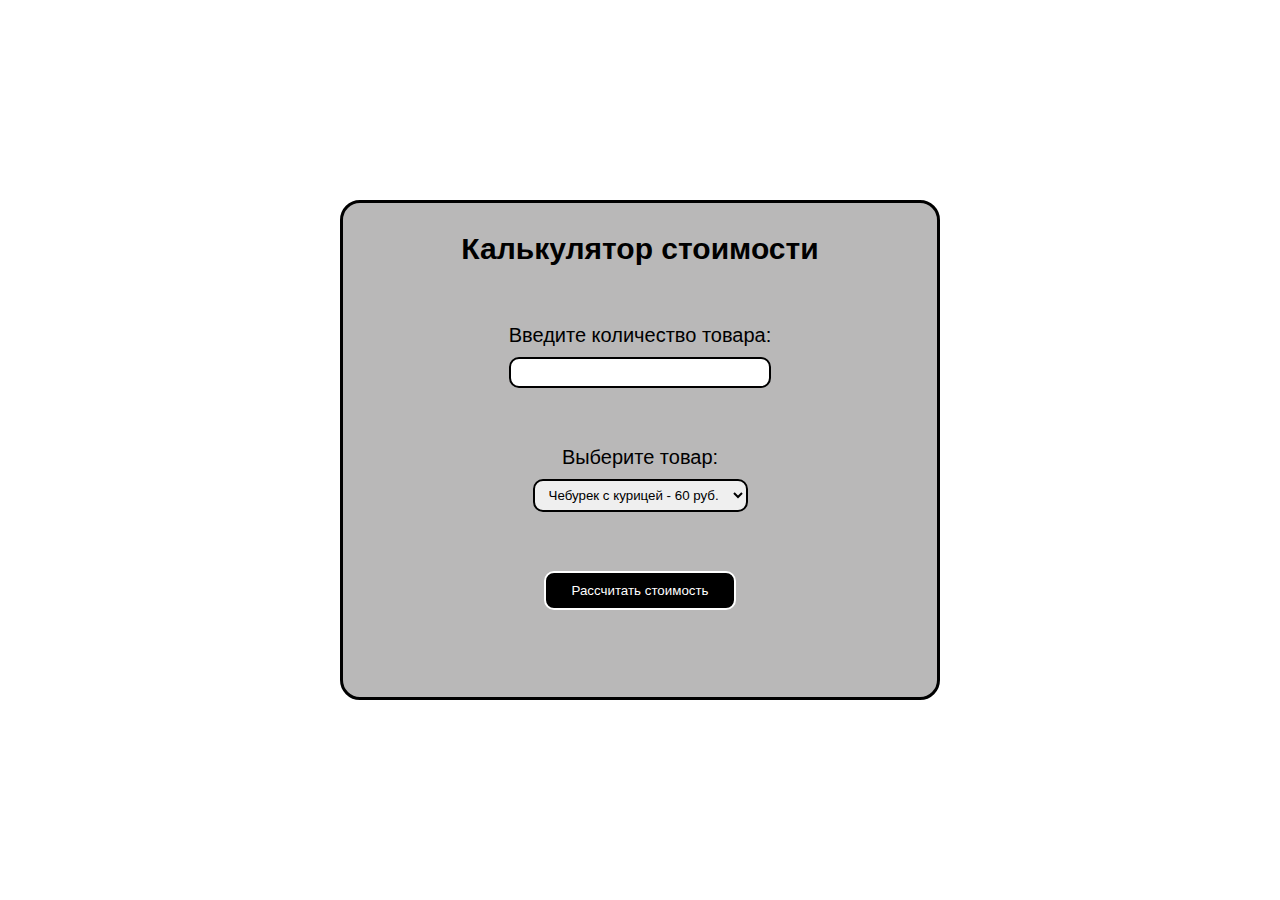
==== 5/index.html @ 5579dee3 "Add files via upload" ====
<!DOCTYPE html>
<html lang="en">
<head>
    <meta charset="UTF-8">
    <meta name="viewport" content="width=device-width, initial-scale=1.0">
    <title>Document</title>
    <link rel="stylesheet" href="style.css">
</head>
<body>
    <div class="calculator">
        <h1>Калькулятор стоимости</h1>
        <div class="a">
            <label for="kolvo">
                Введите количество товара: 
            </label>
            <input type="number" class="kol" name="kolvo" id="kol" value="">
        </div>
        <div class="a">
            <label for="good">
                Выберите товар:
            </label>
            <select name="good" id="good" class="good">
                <option value="60">Чебурек с курицей - 60 руб.</option>
                <option value="60">Чебурек с мясом - 60 руб.</option>
                <option value="65">Чебурек с сыром - 65 руб.</option>
                <option value="55">Пирожок с сыром - 55 руб.</option>
                <option value="60">Беляш с мясом - 60 руб.</option>
                <option value="80">Пицца Виктория - 80 руб.</option>
            </select>
        </div>
        <button id="ug" class="ug">
            Рассчитать стоимость
        </button>
        <div class="result" id="result">

        </div>
    </div>


    <script src="script.js"></script>
</body>
</html>
---- 5/style.css ----
* {
    padding: 0px;
    margin: 0px;
    box-sizing: border-box;
}

h1 {
    font-size: 30px;
}

body {
    display: flex;
    justify-content: center;
    align-items: center;
    height: 100vh;
    font-family: Arial, Helvetica, sans-serif;
}

.calculator {
    width: 600px;
    height: 500px;
    background-color: rgb(185, 184, 184);
    display: flex;
    flex-direction: column;
    align-items: center;
    justify-content: space-around;
    border-radius: 20px;
    border: 3px black solid;
}

.a {
    display: flex;
    flex-direction: column;
    row-gap: 10px;
    text-align: center;
    font-size: 20px;
}

input, select {
    padding: 6px 10px;
    border-radius: 10px;
    border: 2px black solid;
}

.ug {
    padding: 10px 25px;
    border-radius: 10px;
    background-color: rgb(0, 0, 0);
    color: white;
    border: 2px white solid;
}
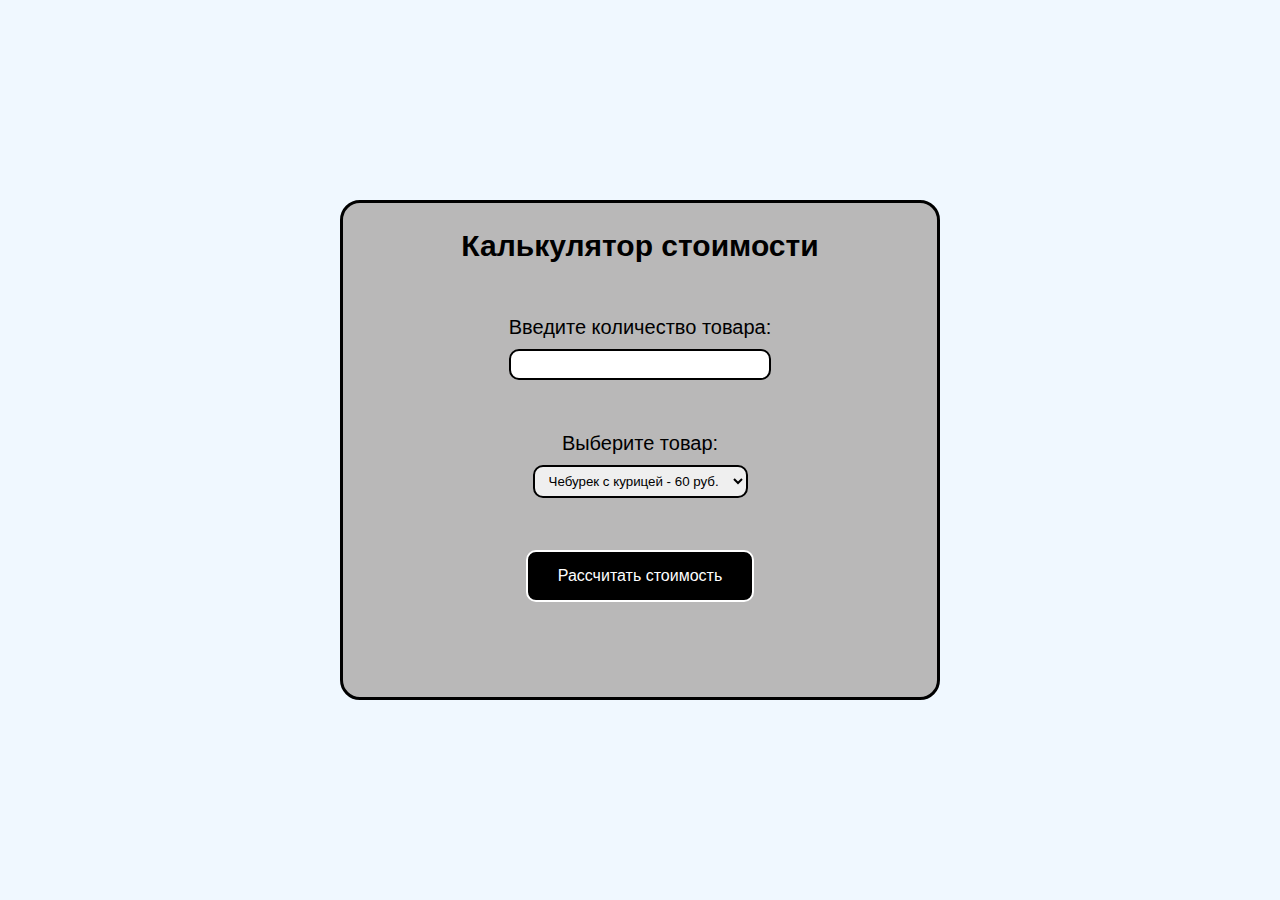
==== commit 6c331723: "Add files via upload" ====
--- a/5/index.html
+++ b/5/index.html
@@ -10,10 +10,10 @@
     <div class="calculator">
         <h1>Калькулятор стоимости</h1>
         <div class="a">
-            <label for="kolvo">
+            <label for="kol">
                 Введите количество товара: 
             </label>
-            <input type="number" class="kol" name="kolvo" id="kol" value="">
+            <input type="number" class="kol" name="kol" id="kol" value="">
         </div>
         <div class="a">
             <label for="good">
@@ -28,12 +28,12 @@
                 <option value="80">Пицца Виктория - 80 руб.</option>
             </select>
         </div>
-        <button id="ug" class="ug">
-            Рассчитать стоимость
-        </button>
-        <div class="result" id="result">
-
+        <div class="but">
+            <button id="ug" class="ug">
+                Рассчитать стоимость
+            </button>
         </div>
+        <div class="result" id="result"></div>
     </div>
 
 
--- a/5/style.css
+++ b/5/style.css
@@ -6,6 +6,7 @@
 
 h1 {
     font-size: 30px;
+    text-align: center;
 }
 
 body {
@@ -14,6 +15,7 @@
     align-items: center;
     height: 100vh;
     font-family: Arial, Helvetica, sans-serif;
+    background-color: aliceblue;
 }
 
 .calculator {
@@ -43,9 +45,27 @@
 }
 
 .ug {
-    padding: 10px 25px;
+    padding: 15px 30px;
     border-radius: 10px;
     background-color: rgb(0, 0, 0);
     color: white;
     border: 2px white solid;
+    font-size: 16px;
 }
+
+.but :hover {
+    background-color: rgb(21, 68, 37);
+}
+
+.result{
+    opacity: 0;
+    padding: 5px 10px;
+    border: 3px black solid;
+    border-radius: 30px;
+    background-color: rgb(0, 255, 153);
+}
+
+.misstake {
+    display: flex;
+    margin: auto 0;
+}
